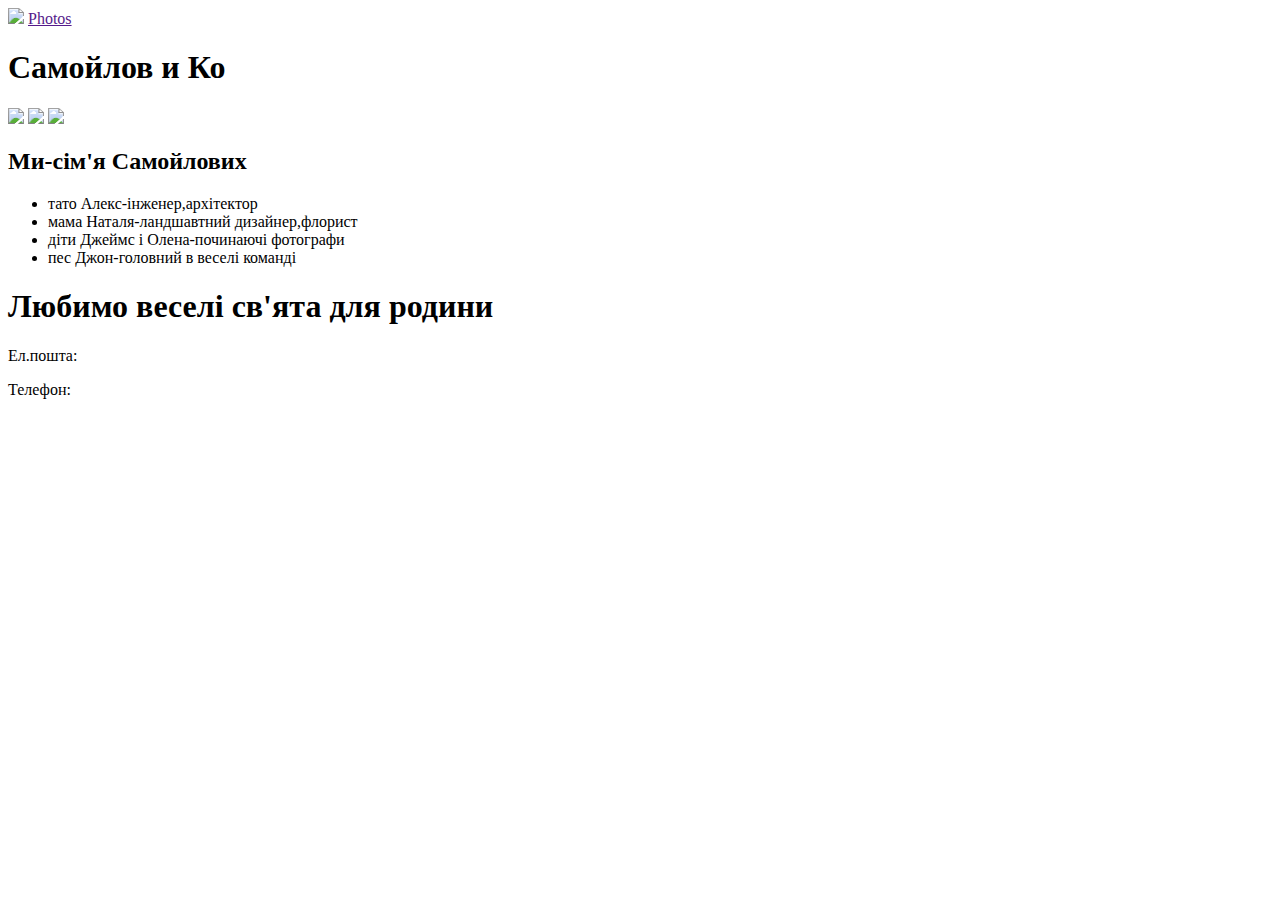
==== index2.html @ 55366638 "Create index2.html" ====
<html>
    <body>
        <head>
            <link rel="stylesheet" type="text/css" href="">
            <title></title>
        </head>
    <header>
        <img src="https://learn.logikaschool.com/uploads/2021/01/logo_0_1611261359.svg"/>
        <a href="">Photos </a>
    </header>
        <main>
            <h1>Самойлов и Ко</h1>
            <img src="https://learn.logikaschool.com/uploads/2021/01/happy-family-2284698_1920%201_0_1611261360.png"/>
            <img src="https://learn.logikaschool.com/uploads/2021/01/children-817368_1920%201_0_1611261360.png"/>
            <img src="https://learn.logikaschool.com/uploads/2021/01/house-1158139_1920%201_0_1611261360.png"/>
            <h2>Ми-сім'я Самойлових </h2>
            <ul>
                <li>тато Алекс-інженер,архітектор</li>
                <li>мама Наталя-ландшавтний дизайнер,флорист</li>
                <li>діти Джеймс і Олена-починаючі фотографи</li>
                <li>пес Джон-головний в веселі команді</li>
            </ul>
            <h1>Любимо веселі св'ята для родини</h1>
        </main>
     <footer>
         <p>Ел.пошта:</p>
         <p>Телефон:</p>

     </footer>
    </body>
</html>
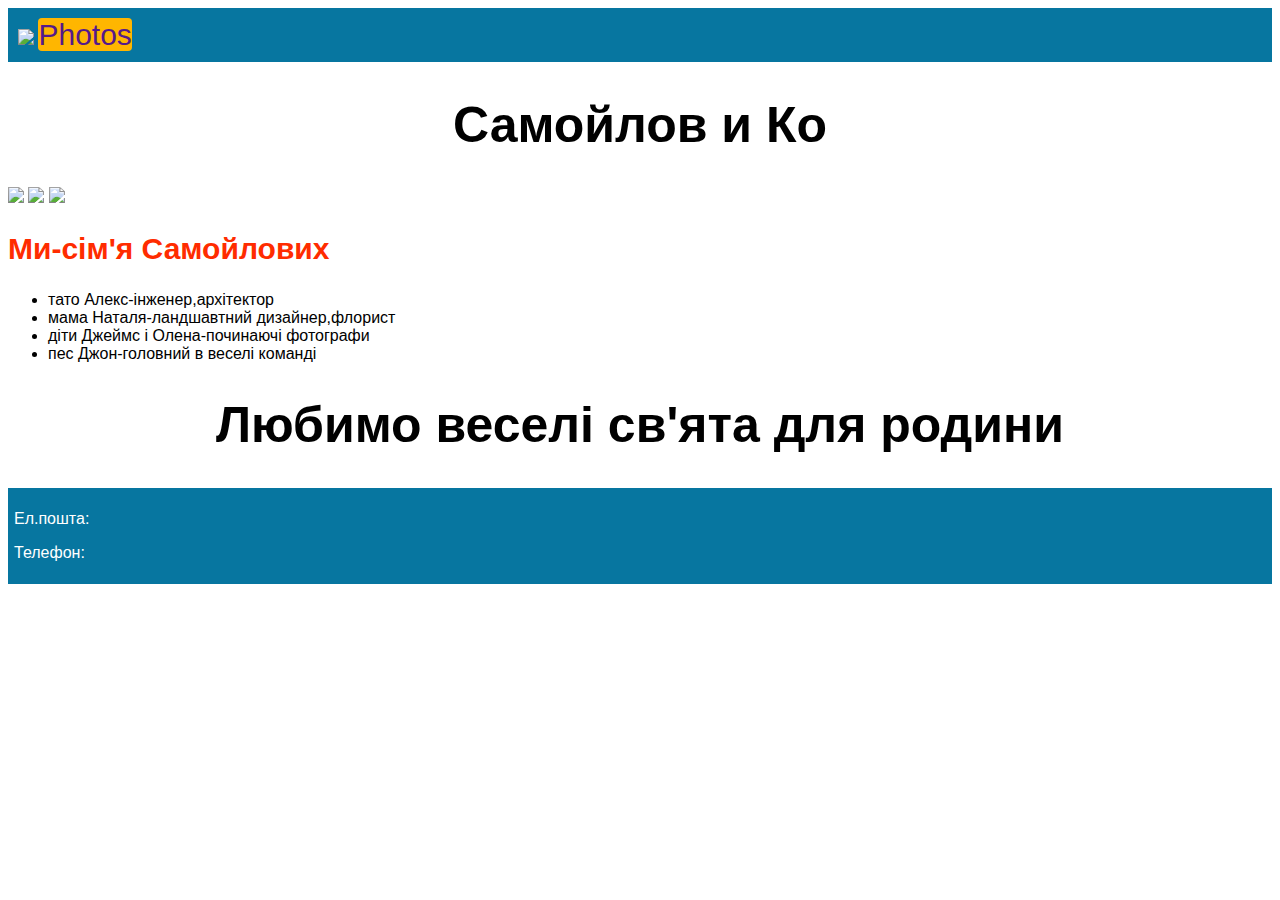
==== commit 2ae7a3a7: "Update index2.html" ====
--- a/index2.html
+++ b/index2.html
@@ -1,7 +1,7 @@
 <html>
     <body>
         <head>
-            <link rel="stylesheet" type="text/css" href="">
+            <link rel="stylesheet" type="text/css" href="css2.css">
             <title></title>
         </head>
     <header>
--- a/css2.css
+++ b/css2.css
@@ -0,0 +1,40 @@
+body {
+    font-family: sans-serif
+}
+header{
+    background-color:#0776A0 ;
+    padding:10px;
+}
+footer{
+    background-color: #0776A0;
+    color:white ;
+    padding:6px;
+}
+a{
+    background-color:#FFB600 ;
+    border-radius:4px;
+    padding:2px,2px,2px,2px;
+    text-decoration:none;
+    font-size:30px;
+}
+h1{
+    color: black;
+    font-size:50px;
+    text-align:center;
+}
+h2{
+    font-size:30px;
+    color:#FF2C00 ;
+}
+img main {
+    margin-right: 5px;
+    margin-left:7px;
+}
+ul{
+    list-style: url(https://learn.logikaschool.com/uploads/2021/01/Arrow%201_0_1611261359.svg);
+
+}
+.gar{
+    border-radius:10px;
+}
+
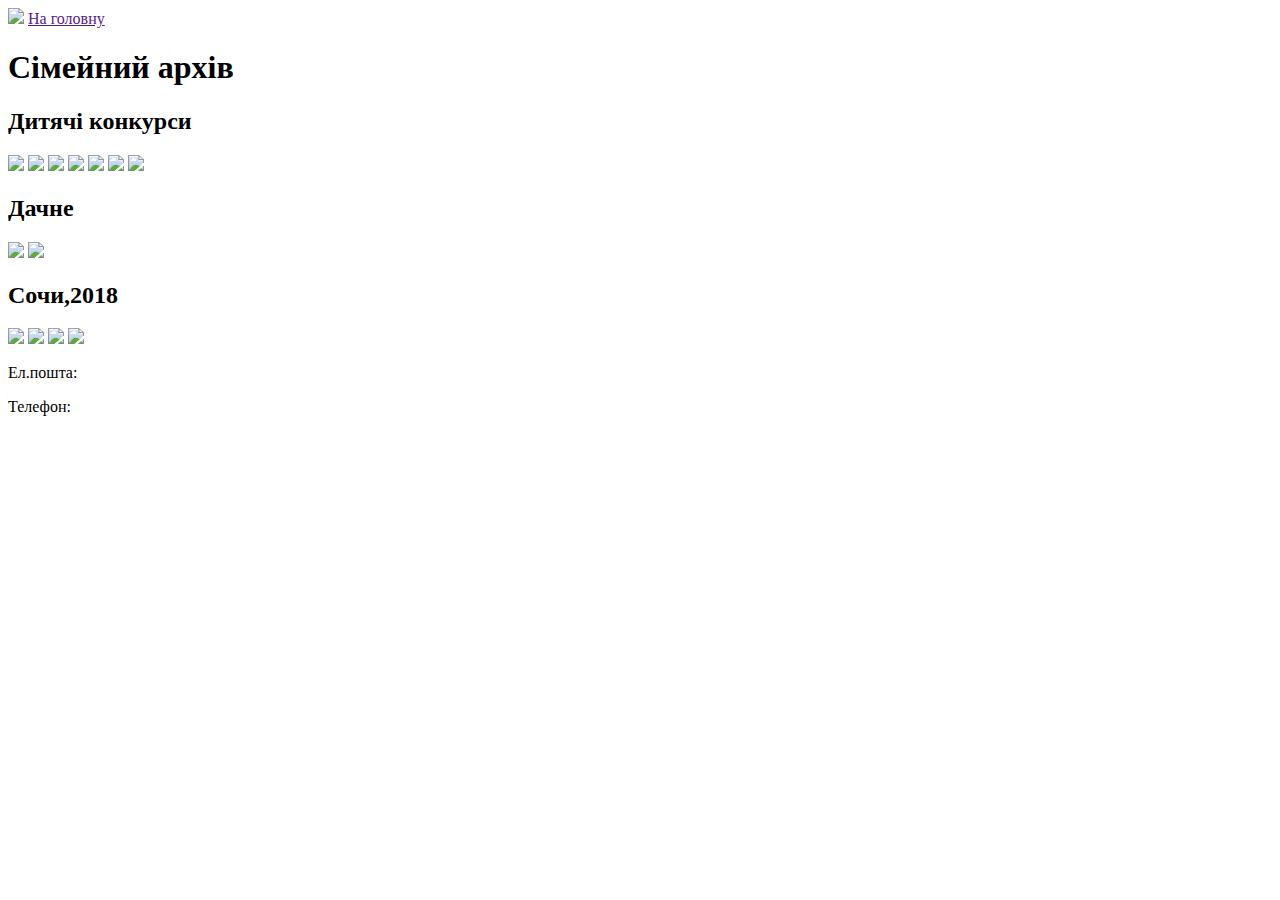
==== commit 245a72d2: "Update index2.html" ====
--- a/index2.html
+++ b/index2.html
@@ -1,26 +1,27 @@
 <html>
     <body>
-        <head>
-            <link rel="stylesheet" type="text/css" href="css2.css">
-            <title></title>
-        </head>
     <header>
         <img src="https://learn.logikaschool.com/uploads/2021/01/logo_0_1611261359.svg"/>
-        <a href="">Photos </a>
+        <a href=""> На головну </a>
     </header>
         <main>
-            <h1>Самойлов и Ко</h1>
-            <img src="https://learn.logikaschool.com/uploads/2021/01/happy-family-2284698_1920%201_0_1611261360.png"/>
-            <img src="https://learn.logikaschool.com/uploads/2021/01/children-817368_1920%201_0_1611261360.png"/>
-            <img src="https://learn.logikaschool.com/uploads/2021/01/house-1158139_1920%201_0_1611261360.png"/>
-            <h2>Ми-сім'я Самойлових </h2>
-            <ul>
-                <li>тато Алекс-інженер,архітектор</li>
-                <li>мама Наталя-ландшавтний дизайнер,флорист</li>
-                <li>діти Джеймс і Олена-починаючі фотографи</li>
-                <li>пес Джон-головний в веселі команді</li>
-            </ul>
-            <h1>Любимо веселі св'ята для родини</h1>
+            <h1>Сімейний архів</h1>
+            <h2>Дитячі конкурси</h2>
+            <img src="https://learn.logikaschool.com/uploads/2021/01/needlework-2375686_1920%201_0_1611261645.png"/>
+            <img src="https://learn.logikaschool.com/uploads/2021/01/tram-1883143_640%201_0_1611261646.png"/>
+            <img src="https://learn.logikaschool.com/uploads/2021/01/handmade-childrens-work-4823797_1920%201_0_1611261645.png"/>
+            <img src="https://learn.logikaschool.com/uploads/2021/01/owl-2199129_1920%201_0_1611261645.png"/>
+            <img src="https://learn.logikaschool.com/uploads/2021/01/crafts-out-of-clay-752738_640%201_0_1611261645.png"/>
+            <img src="https://learn.logikaschool.com/uploads/2021/01/baby-doll-1172494_1920%201_0_1611261645.png"/>
+            <img src="https://learn.logikaschool.com/uploads/2021/01/amber-3390188_1920%201_0_1611261645.png"/>
+            <h2>Дачне</h2>
+            <img src="https://learn.logikaschool.com/uploads/2021/01/vegetables-1892900_1920%201_0_1611261646.png"/>
+            <img src="https://learn.logikaschool.com/uploads/2021/01/flora-3798010_1920%201_0_1611261645.png"/>
+            <h2>Сочи,2018</h2>
+            <img src="https://learn.logikaschool.com/uploads/2021/01/sea-2097890_1920%201_0_1611261646.png"/>
+            <img src="https://learn.logikaschool.com/uploads/2021/01/hand-3479706_1920%201_0_1611261645.png"/>
+            <img src="https://learn.logikaschool.com/uploads/2021/01/mountains-4982333_1920%201_0_1611261645.png"/>
+            <img src="https://learn.logikaschool.com/uploads/2021/01/sochi-952140_1920%201_0_1611261646.png"/>
         </main>
      <footer>
          <p>Ел.пошта:</p>
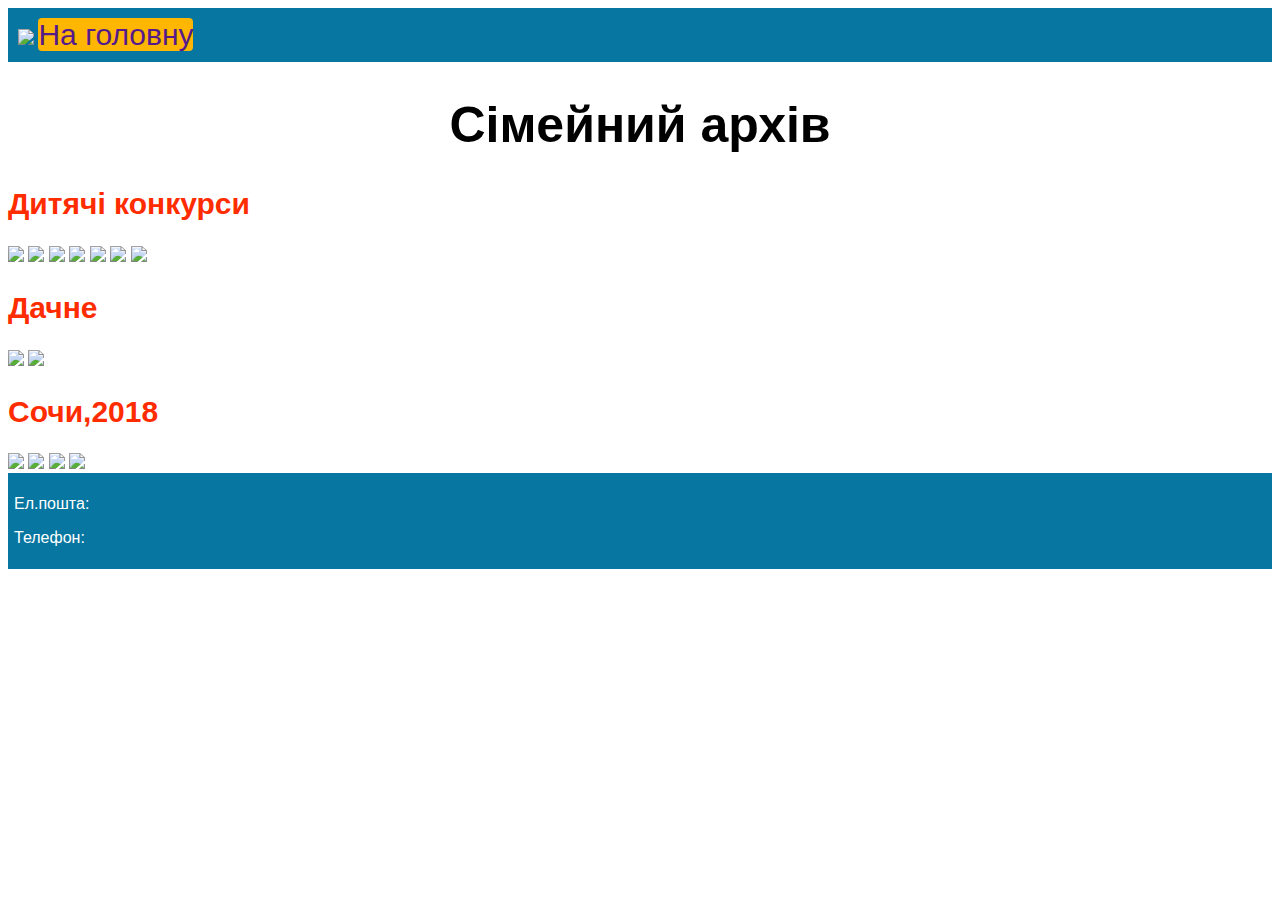
==== commit 6cb03578: "Update index2.html" ====
--- a/index2.html
+++ b/index2.html
@@ -1,4 +1,7 @@
 <html>
+    <head> 
+        <link rel="stylesheet" type="text/css" href="css2.css">
+        <title></title>
     <body>
     <header>
         <img src="https://learn.logikaschool.com/uploads/2021/01/logo_0_1611261359.svg"/>
@@ -10,7 +13,7 @@
             <img src="https://learn.logikaschool.com/uploads/2021/01/needlework-2375686_1920%201_0_1611261645.png"/>
             <img src="https://learn.logikaschool.com/uploads/2021/01/tram-1883143_640%201_0_1611261646.png"/>
             <img src="https://learn.logikaschool.com/uploads/2021/01/handmade-childrens-work-4823797_1920%201_0_1611261645.png"/>
-            <img src="https://learn.logikaschool.com/uploads/2021/01/owl-2199129_1920%201_0_1611261645.png"/>
+            <img src="https://learn.logikaschool.com/uploads/2021/01/owl-2199129_1920%201_0_16112616c45.png"/>
             <img src="https://learn.logikaschool.com/uploads/2021/01/crafts-out-of-clay-752738_640%201_0_1611261645.png"/>
             <img src="https://learn.logikaschool.com/uploads/2021/01/baby-doll-1172494_1920%201_0_1611261645.png"/>
             <img src="https://learn.logikaschool.com/uploads/2021/01/amber-3390188_1920%201_0_1611261645.png"/>
--- a/css2.css
+++ b/css2.css
@@ -0,0 +1,40 @@
+body {
+    font-family: sans-serif
+}
+header{
+    background-color:#0776A0 ;
+    padding:10px;
+}
+footer{
+    background-color: #0776A0;
+    color:white ;
+    padding:6px;
+}
+a{
+    background-color:#FFB600 ;
+    border-radius:4px;
+    padding:2px,2px,2px,2px;
+    text-decoration:none;
+    font-size:30px;
+}
+h1{
+    color: black;
+    font-size:50px;
+    text-align:center;
+}
+h2{
+    font-size:30px;
+    color:#FF2C00 ;
+}
+img main {
+    margin-right: 5px;
+    margin-left:7px;
+}
+ul{
+    list-style: url(https://learn.logikaschool.com/uploads/2021/01/Arrow%201_0_1611261359.svg);
+
+}
+.gar{
+    border-radius:10px;
+}
+
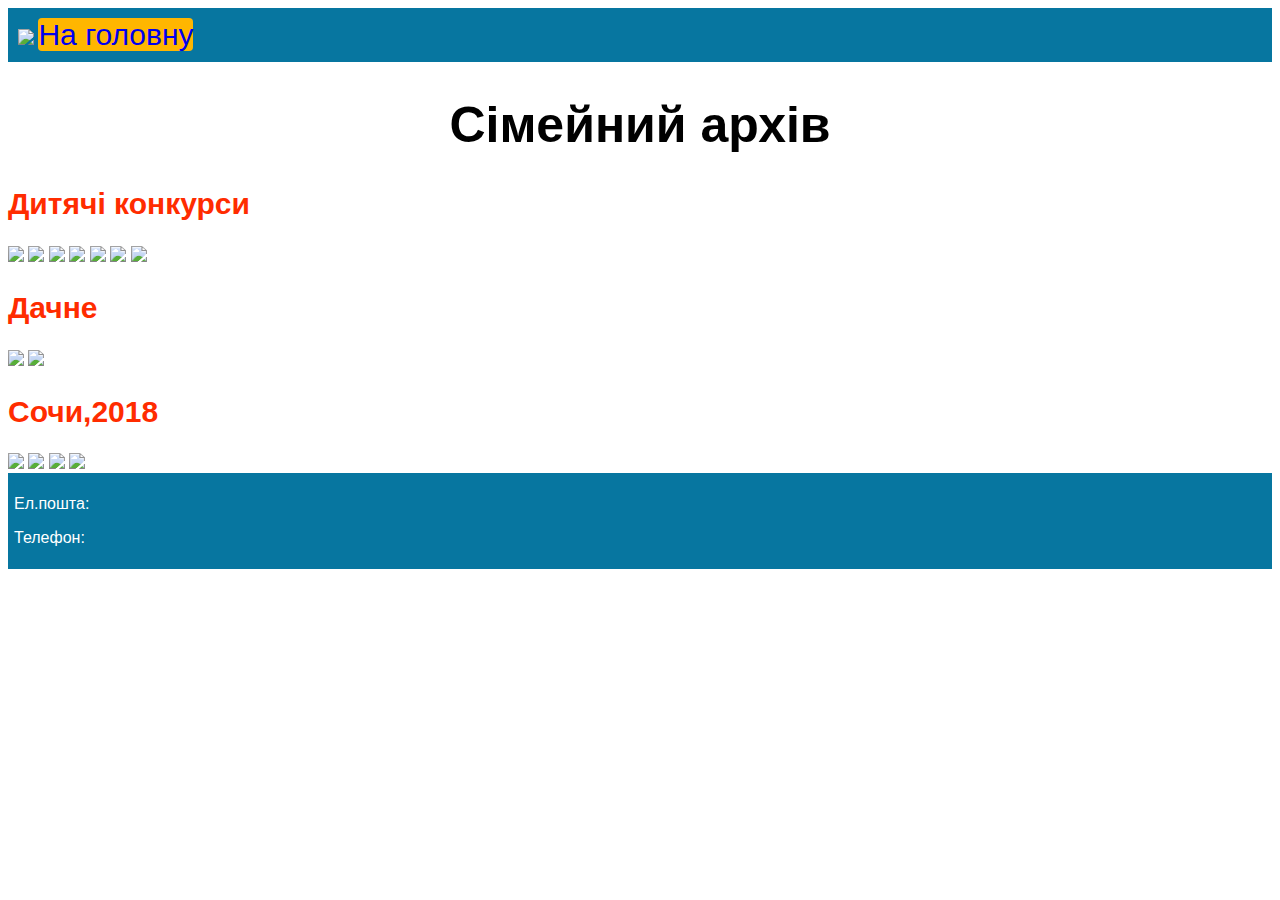
==== commit 8074b9e0: "Update index2.html" ====
--- a/index2.html
+++ b/index2.html
@@ -5,7 +5,7 @@
     <body>
     <header>
         <img src="https://learn.logikaschool.com/uploads/2021/01/logo_0_1611261359.svg"/>
-        <a href=""> На головну </a>
+        <a href="https://bogdana112.github.io/site02/"> На головну </a>
     </header>
         <main>
             <h1>Сімейний архів</h1>
